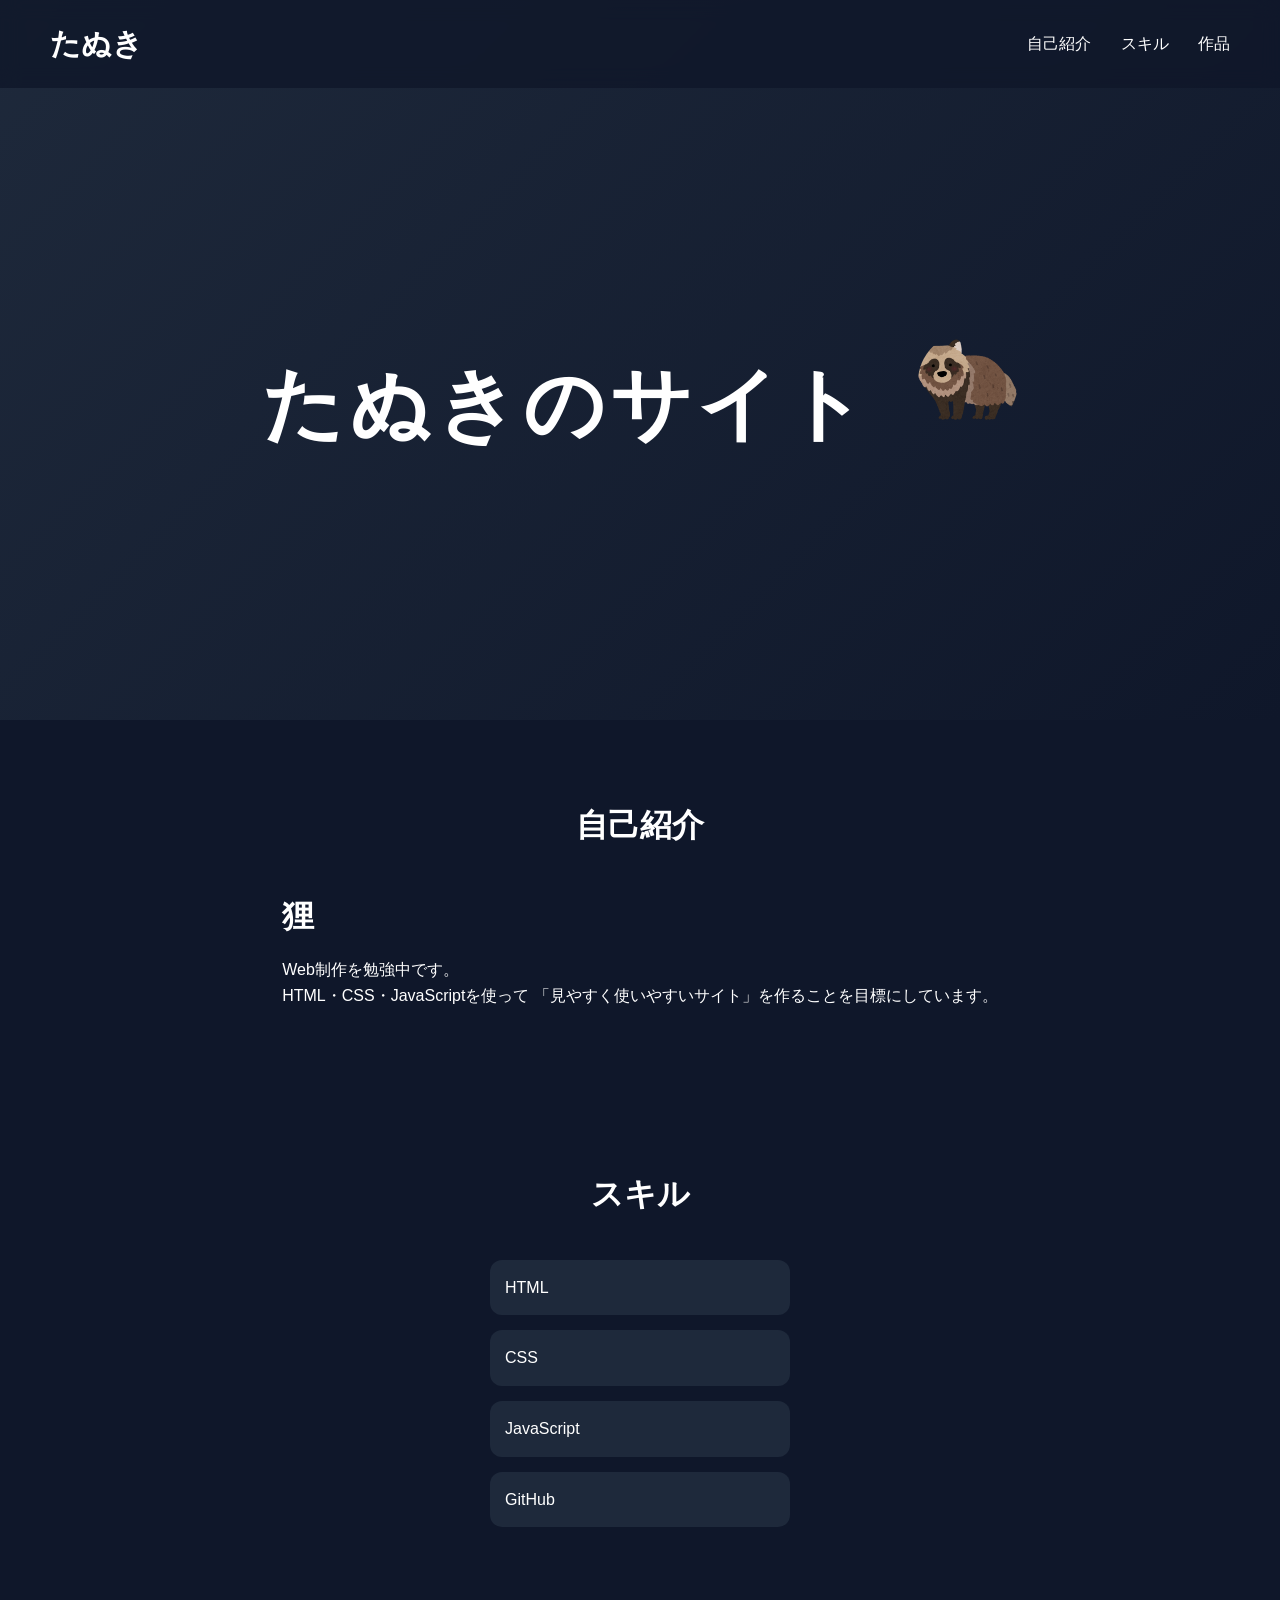
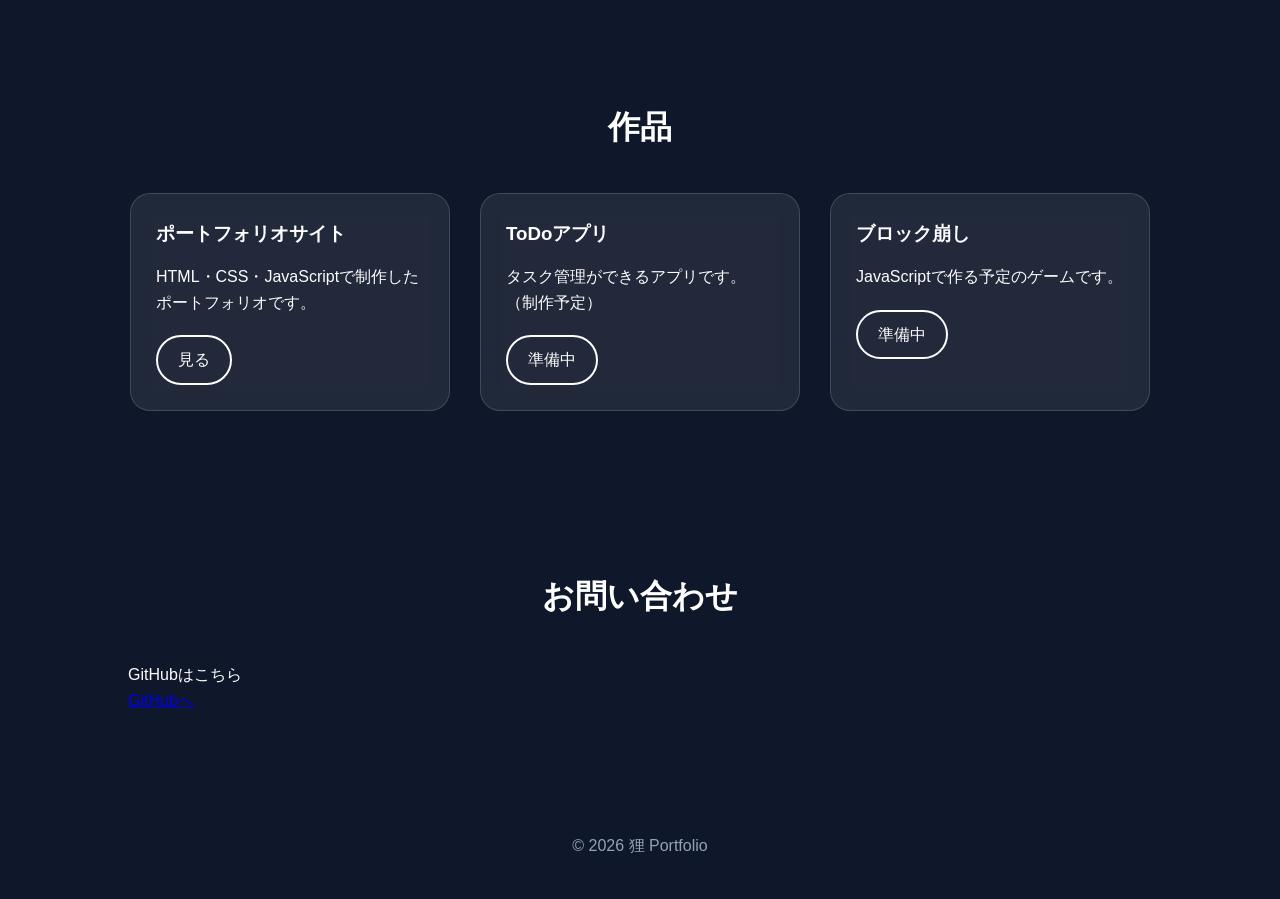
==== index.html @ cc4ed8f9 "Update index.html" ====
<!DOCTYPE html>

<html lang="ja">

<head>
    <meta charset="UTF-8">
    <title>たぬき Portfolio</title>

    <link rel="stylesheet" href="style.css">
</head>

<body>
<header>

    <h2 class="logo">たぬき</h2>

    <nav>
        <a href="#about">自己紹介</a>
        <a href="#skills">スキル</a>
        <a href="#works">作品</a>
    </nav>

</header>

    
<div class="hero">

<h1>たぬきのサイト
    <img src="tanuki.png" alt="狸" class="tanuki">
</h1>

</div>

    
<section id="about">

    <h2>自己紹介</h2>

    <div class="profile">

        <div>

            <h3>狸</h3>

            <p>
                Web制作を勉強中です。<br>
                HTML・CSS・JavaScriptを使って
                「見やすく使いやすいサイト」を作ることを目標にしています。
            </p>

        </div>

    </div>

</section>

    
<section id="skills">

<h2>スキル</h2>

<ul>
    <li>HTML</li>
    <li>CSS</li>
    <li>JavaScript</li>
    <li>GitHub</li>
</ul>

</section>

<section id="works">
    
    <h2>作品</h2>

    <div class="works-container">

        <div class="card">
            <h3>ポートフォリオサイト</h3>
            <p>HTML・CSS・JavaScriptで制作したポートフォリオです。</p>
            <a href="#" class="card-button">見る</a>
        </div>

        <div class="card">
            <h3>ToDoアプリ</h3>
            <p>タスク管理ができるアプリです。（制作予定）</p>
            <a href="#" class="card-button">準備中</a>
        </div>

        <div class="card">
            <h3>ブロック崩し</h3>
            <p>JavaScriptで作る予定のゲームです。</p>
            <a href="#" class="card-button">準備中</a>
        </div>

    </div>
</section>

<section id="contact">

    <h2>お問い合わせ</h2>

    <p>GitHubはこちら</p>

    <a href="https://github.com/minko124" target="_blank">
        GitHubへ
    </a>

</section>

<footer>
    <p>© 2026 狸 Portfolio</p>
</footer>

<script src="script.js"></script>

</body>
</html>
---- style.css ----
/* =====================================
   共通設定
===================================== */

html {
    scroll-behavior: smooth;
}

* {
    margin: 0;
    padding: 0;
    box-sizing: border-box;
}

body {
    background: #0f172a;
    color: white;
    font-family: sans-serif;
    line-height: 1.6;
}

/* =====================================
   ヘッダー
===================================== */

header {
    position: fixed;
    top: 0;
    width: 100%;
    padding: 20px 50px;

    display: flex;
    justify-content: space-between;
    align-items: center;

    background: rgba(15, 23, 42, 0.8);
    backdrop-filter: blur(10px);

    z-index: 100;
}

.logo {
    font-size: 30px;
    font-weight: bold;
}

nav a {
    color: white;
    text-decoration: none;
    margin-left: 25px;
    transition: .3s;
}

nav a:hover {
    color: #38bdf8;
}

/* =====================================
   トップ画面
===================================== */

.hero {

    min-height: 80vh;

    display: flex;
    flex-direction: column;
    justify-content: center;
    align-items: center;

    text-align: center;

    background: linear-gradient(135deg, #1e293b, #0f172a);

    padding-top: 80px;
}

.hero h1 {
    font-size: 5rem;
    letter-spacing: 5px;
}

.hero p {
    margin-top: 15px;
    color: #cbd5e1;
    font-size: 1.4rem;
}

.hero a {

    margin-top: 40px;

    color: white;

    text-decoration: none;

    padding: 15px 40px;

    border: 2px solid white;

    border-radius: 50px;

    transition: .3s;
}

.hero a:hover {

    background: white;
    color: #0f172a;

    transform: scale(1.05);

    box-shadow: 0 0 20px rgba(255,255,255,.4);

}

/* =====================================
   狸画像
===================================== */

.developer {

    display: flex;
    align-items: center;
    justify-content: center;
    gap: 20px;

}

.tanuki{
    width:100px;
    height:100px;
    object-fit:cover;
    border-radius:50%;
    margin-left:20px;
}
/* =====================================
   共通セクション
===================================== */

section {

    padding: 80px 10%;

}

section h2 {

    text-align: center;
    margin-bottom: 40px;

    font-size: 2rem;

}

/* =====================================
   スキル
===================================== */

#skills ul {

    list-style: none;

    max-width: 300px;

    margin: auto;

}

#skills li {

    background: #1e293b;

    margin: 15px 0;

    padding: 15px;

    border-radius: 12px;

}

/* =====================================
   作品
===================================== */

.works-container {

    display: flex;

    justify-content: center;

    flex-wrap: wrap;

    gap: 30px;

}

.card {

    width: 320px;

    padding: 25px;

    border-radius: 20px;

    background: rgba(255,255,255,.08);

    border: 1px solid rgba(255,255,255,.15);

    backdrop-filter: blur(10px);

    transition: .3s;

}

.card:hover {

    transform: translateY(-8px);

    box-shadow: 0 10px 25px rgba(255,255,255,.15);

}

.card h3 {

    margin-bottom: 15px;

}

.card-button {

    display: inline-block;

    margin-top: 20px;

    padding: 10px 20px;

    border-radius: 30px;

    border: 2px solid white;

    color: white;

    text-decoration: none;

    transition: .3s;

}

.card-button:hover {

    background: white;

    color: #0f172a;

}

/* =====================================
   フッター
===================================== */

footer {

    text-align: center;

    padding: 40px;

    color: #94a3b8;

}

/* ==========================
   プロフィール
========================== */

.profile{

    display:flex;

    align-items:center;

    justify-content:center;

    gap:40px;

    flex-wrap:wrap;

}

.profile-image{

    width:220px;

    border-radius:20px;

}

.profile h3{

    margin-bottom:15px;

    font-size:2rem;

}
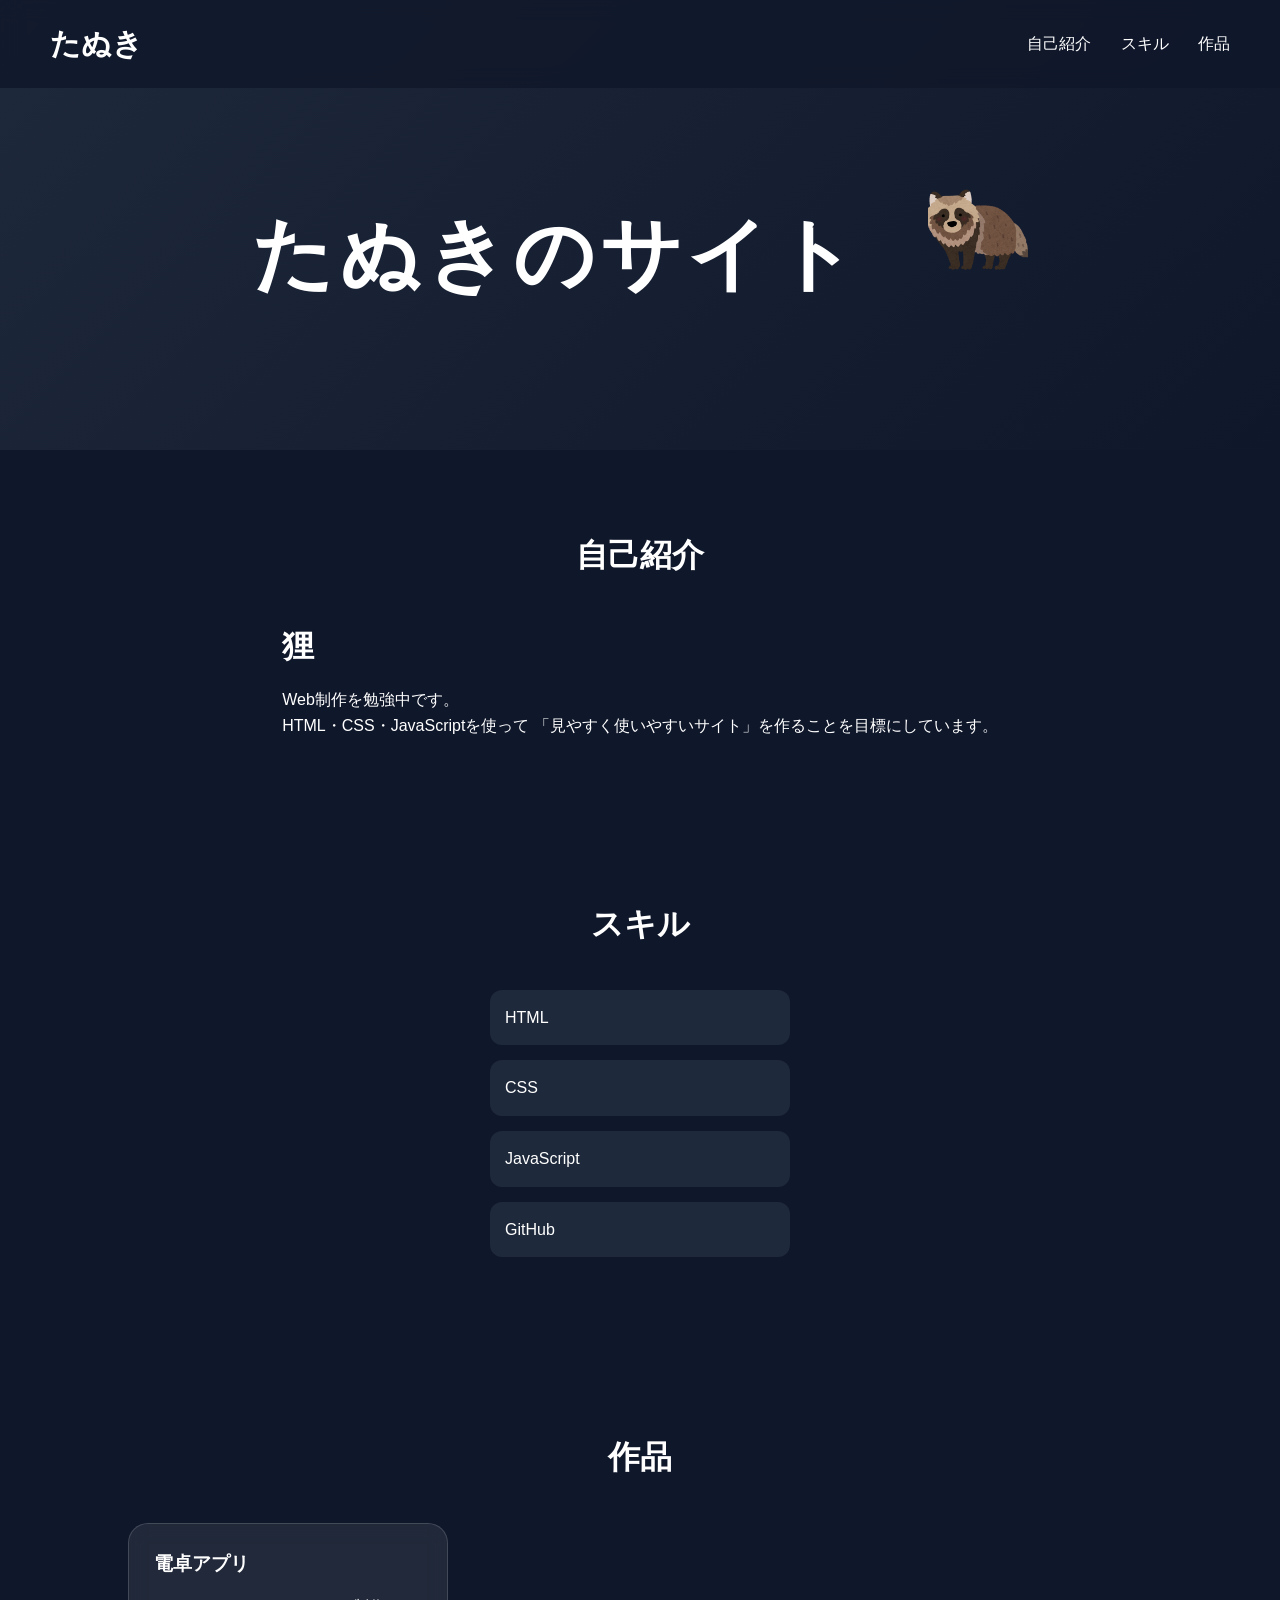
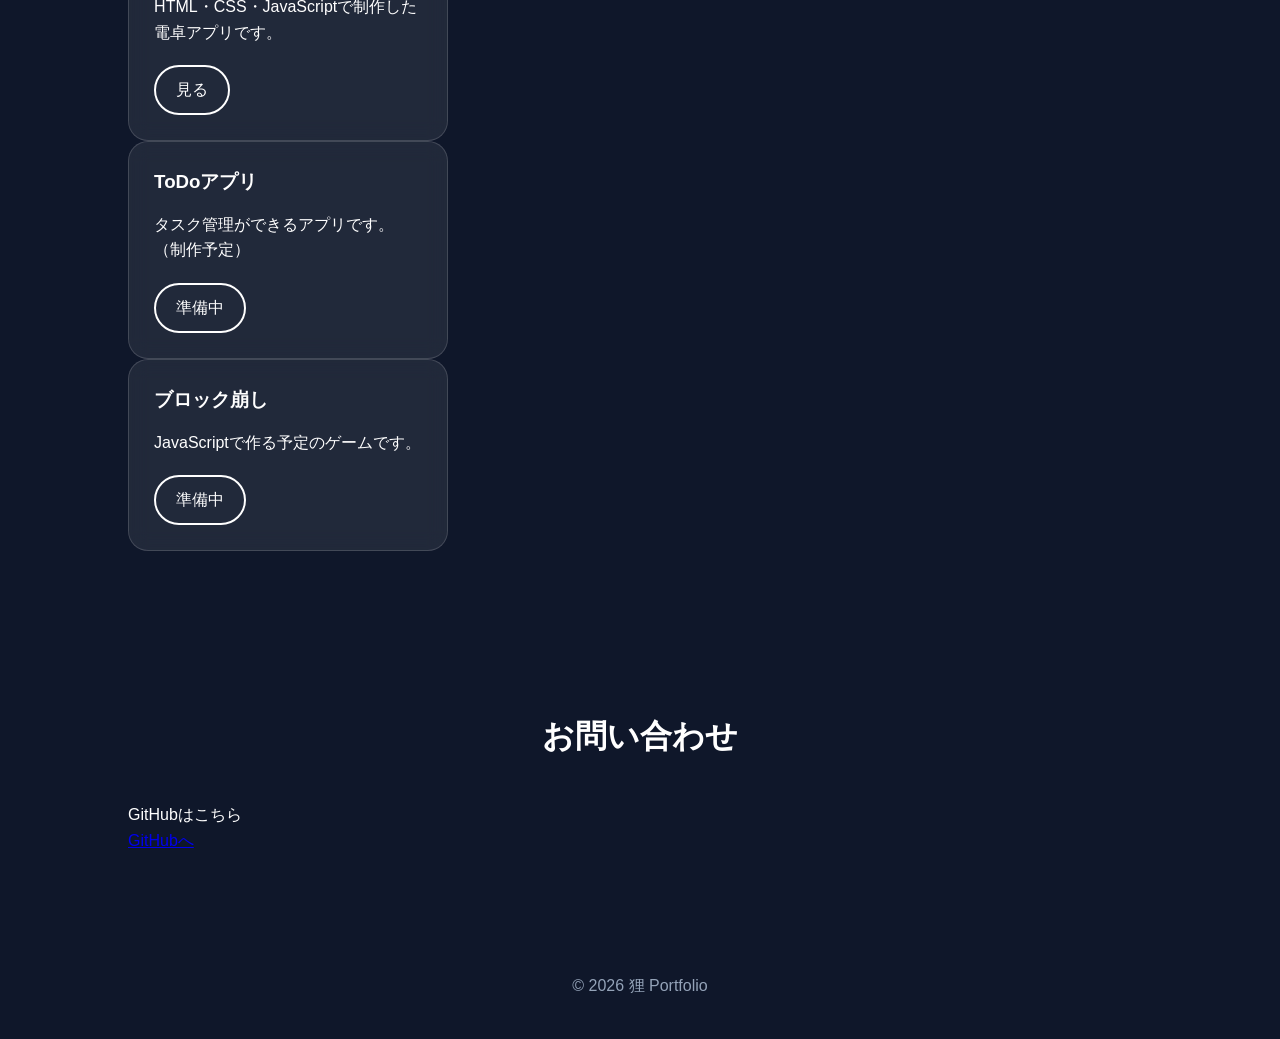
==== commit 86b62a4d: "Update index.html" ====
--- a/index.html
+++ b/index.html
@@ -72,21 +72,22 @@
     
     <h2>作品</h2>
 
-    <div class="works-container">
+<div class="card fade">
+    <h3>電卓アプリ</h3>
+    <p>HTML・CSS・JavaScriptで制作した電卓アプリです。</p>
 
-        <div class="card">
-            <h3>ポートフォリオサイト</h3>
-            <p>HTML・CSS・JavaScriptで制作したポートフォリオです。</p>
-            <a href="#" class="card-button">見る</a>
-        </div>
+    <a href="calculator/" class="card-button" target="_blank">
+        見る
+    </a>
+</div>
 
-        <div class="card">
+        <div class="card fade">
             <h3>ToDoアプリ</h3>
             <p>タスク管理ができるアプリです。（制作予定）</p>
             <a href="#" class="card-button">準備中</a>
         </div>
 
-        <div class="card">
+        <div class="card fade">
             <h3>ブロック崩し</h3>
             <p>JavaScriptで作る予定のゲームです。</p>
             <a href="#" class="card-button">準備中</a>
--- a/style.css
+++ b/style.css
@@ -61,7 +61,7 @@
 
 .hero {
 
-    min-height: 80vh;
+    min-height: 50vh;
 
     display: flex;
     flex-direction: column;
@@ -72,7 +72,7 @@
 
     background: linear-gradient(135deg, #1e293b, #0f172a);
 
-    padding-top: 80px;
+    padding-top: 50px;
 }
 
 .hero h1 {
@@ -131,8 +131,7 @@
     width:100px;
     height:100px;
     object-fit:cover;
-    border-radius:50%;
-    margin-left:20px;
+    margin-left:40px;
 }
 /* =====================================
    共通セクション
@@ -302,3 +301,16 @@
     font-size:2rem;
 
 }
+
+/* スクロールアニメーション */
+
+.fade{
+    opacity:0;
+    transform:translateY(50px);
+    transition:all .8s ease;
+}
+
+.fade.show{
+    opacity:1;
+    transform:translateY(0);
+}
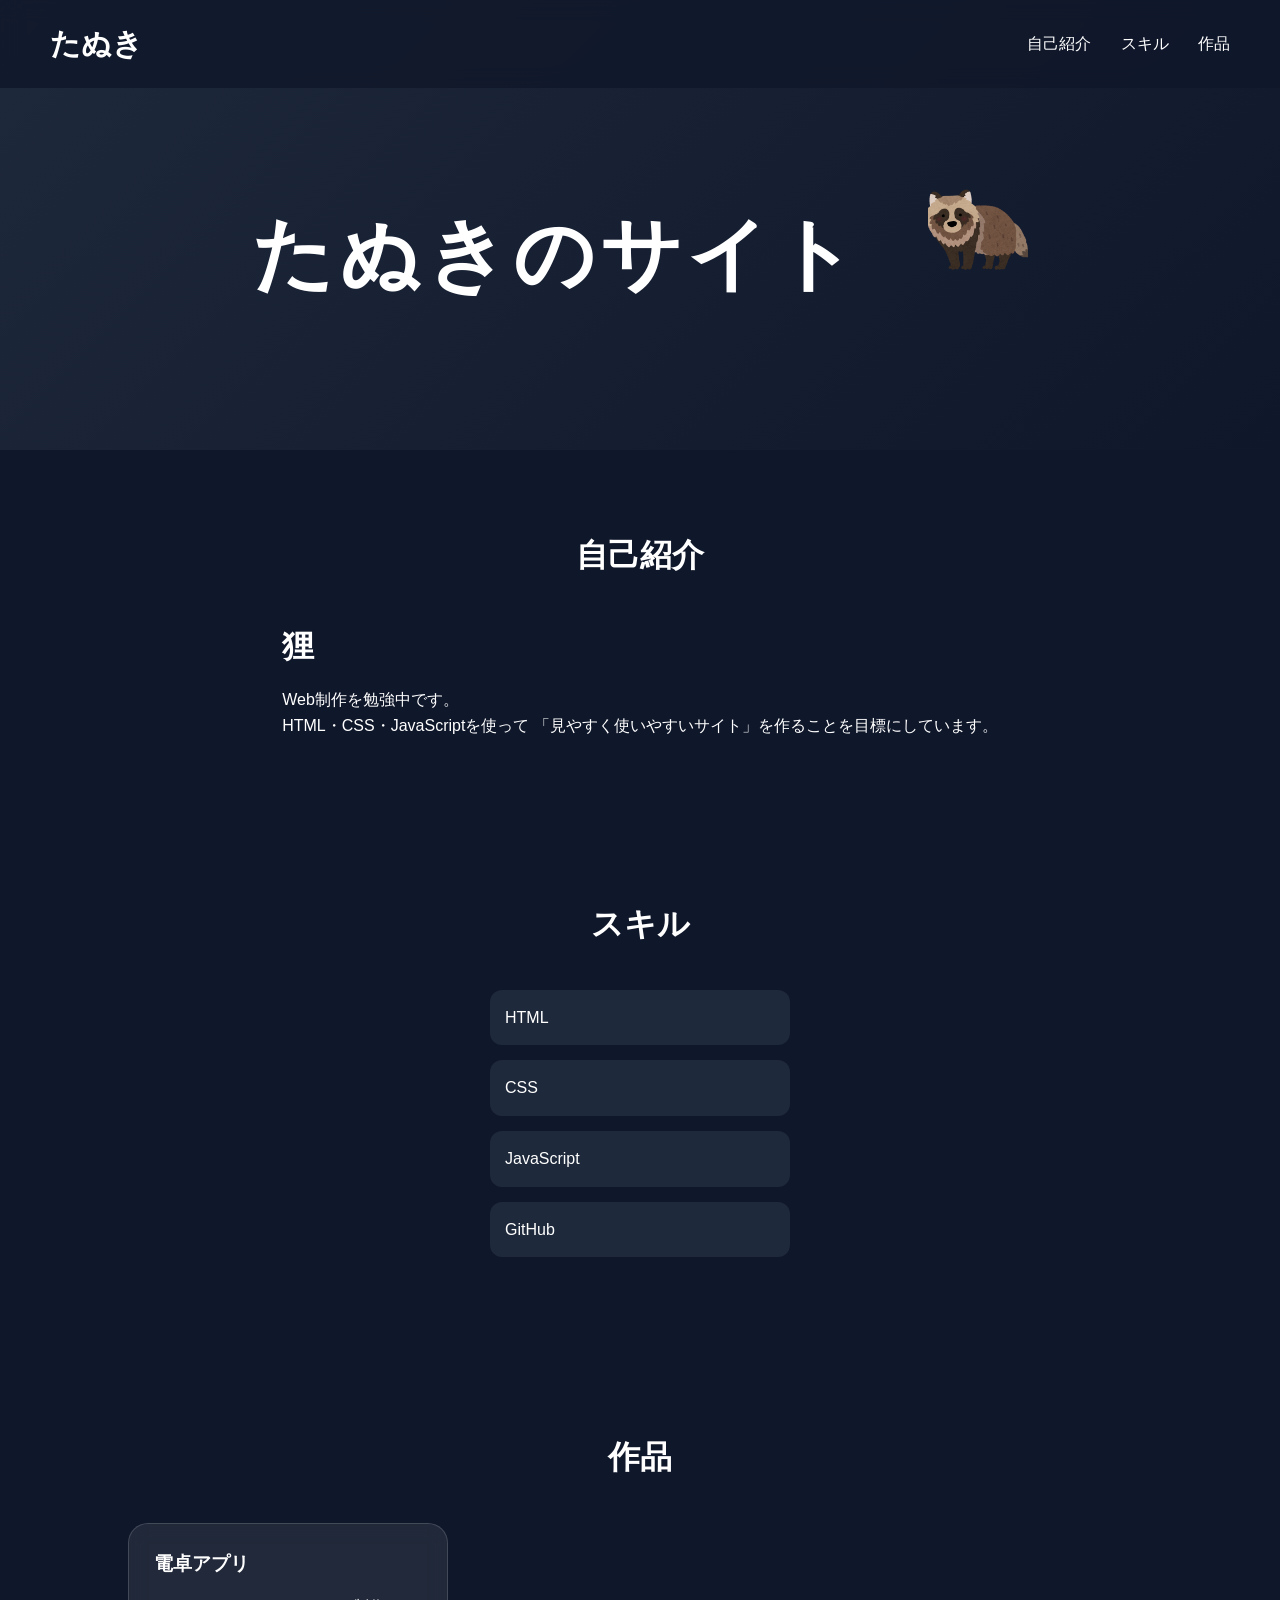
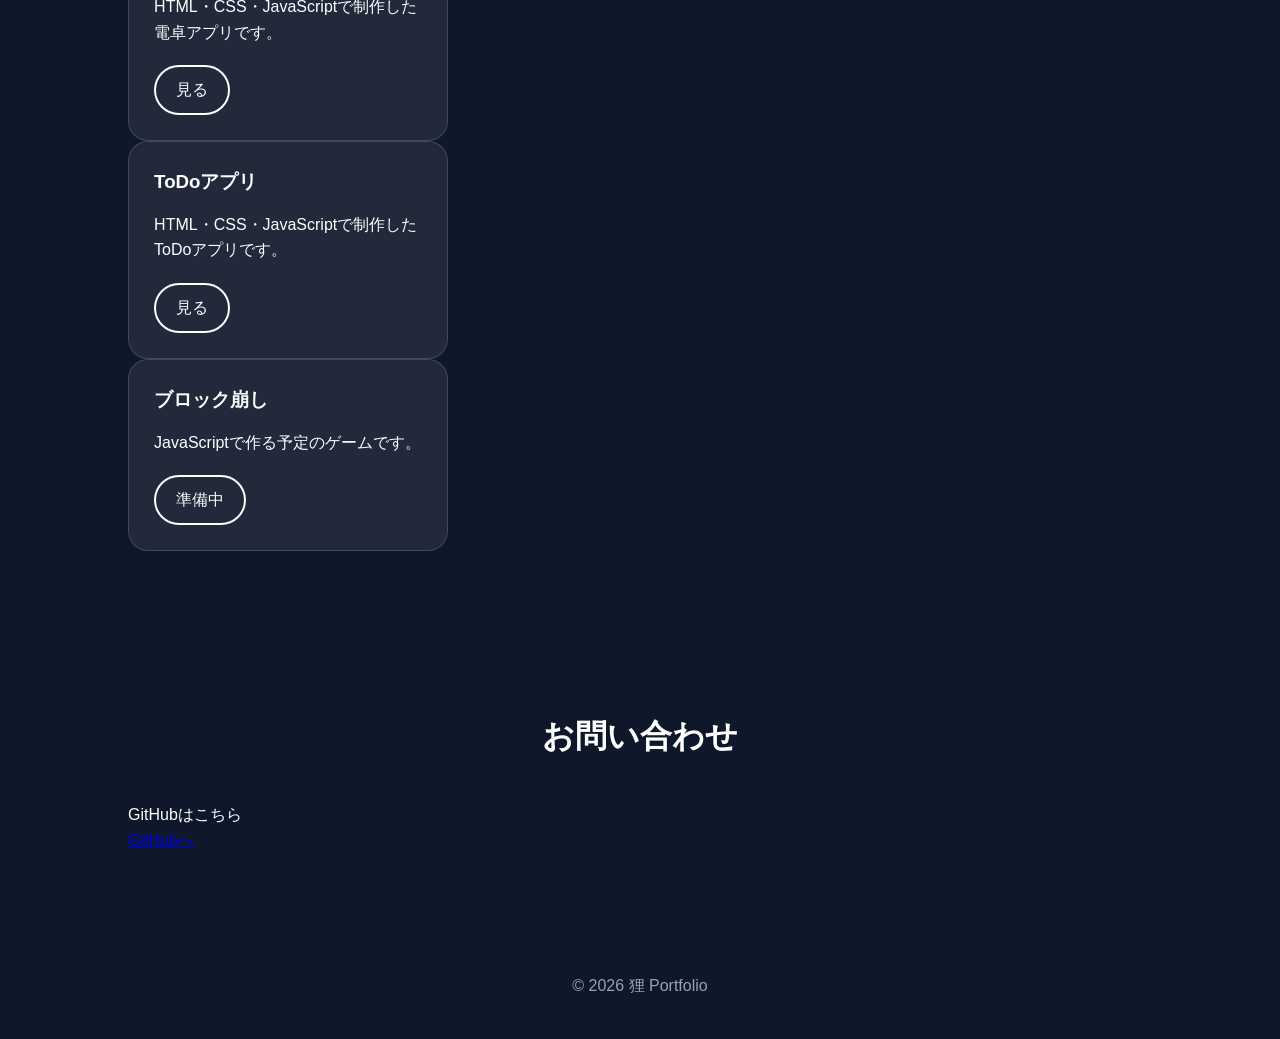
==== commit ce64f709: "Update index.html" ====
--- a/index.html
+++ b/index.html
@@ -82,10 +82,13 @@
 </div>
 
         <div class="card fade">
-            <h3>ToDoアプリ</h3>
-            <p>タスク管理ができるアプリです。（制作予定）</p>
-            <a href="#" class="card-button">準備中</a>
-        </div>
+    <h3>ToDoアプリ</h3>
+    <p>HTML・CSS・JavaScriptで制作したToDoアプリです。</p>
+
+    <a href="todo/" class="card-button" target="_blank">
+        見る
+    </a>
+</div>
 
         <div class="card fade">
             <h3>ブロック崩し</h3>
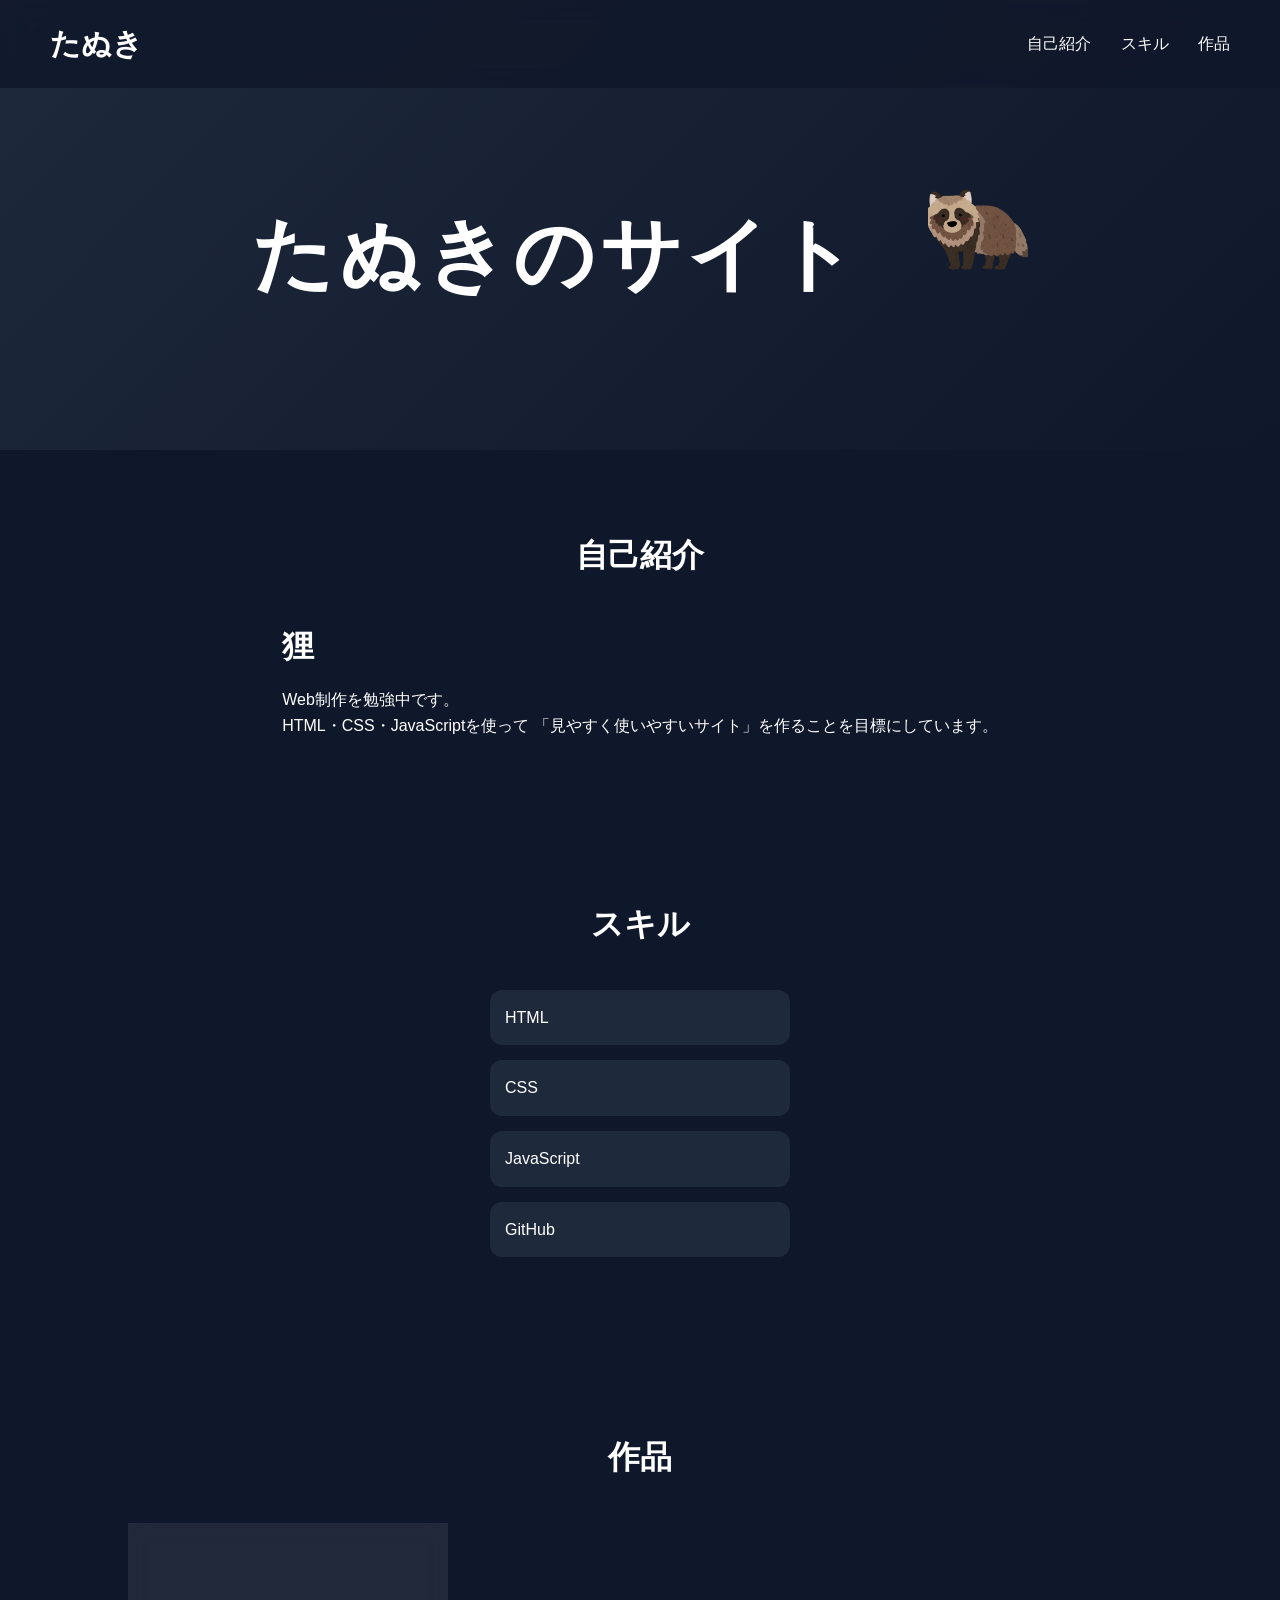
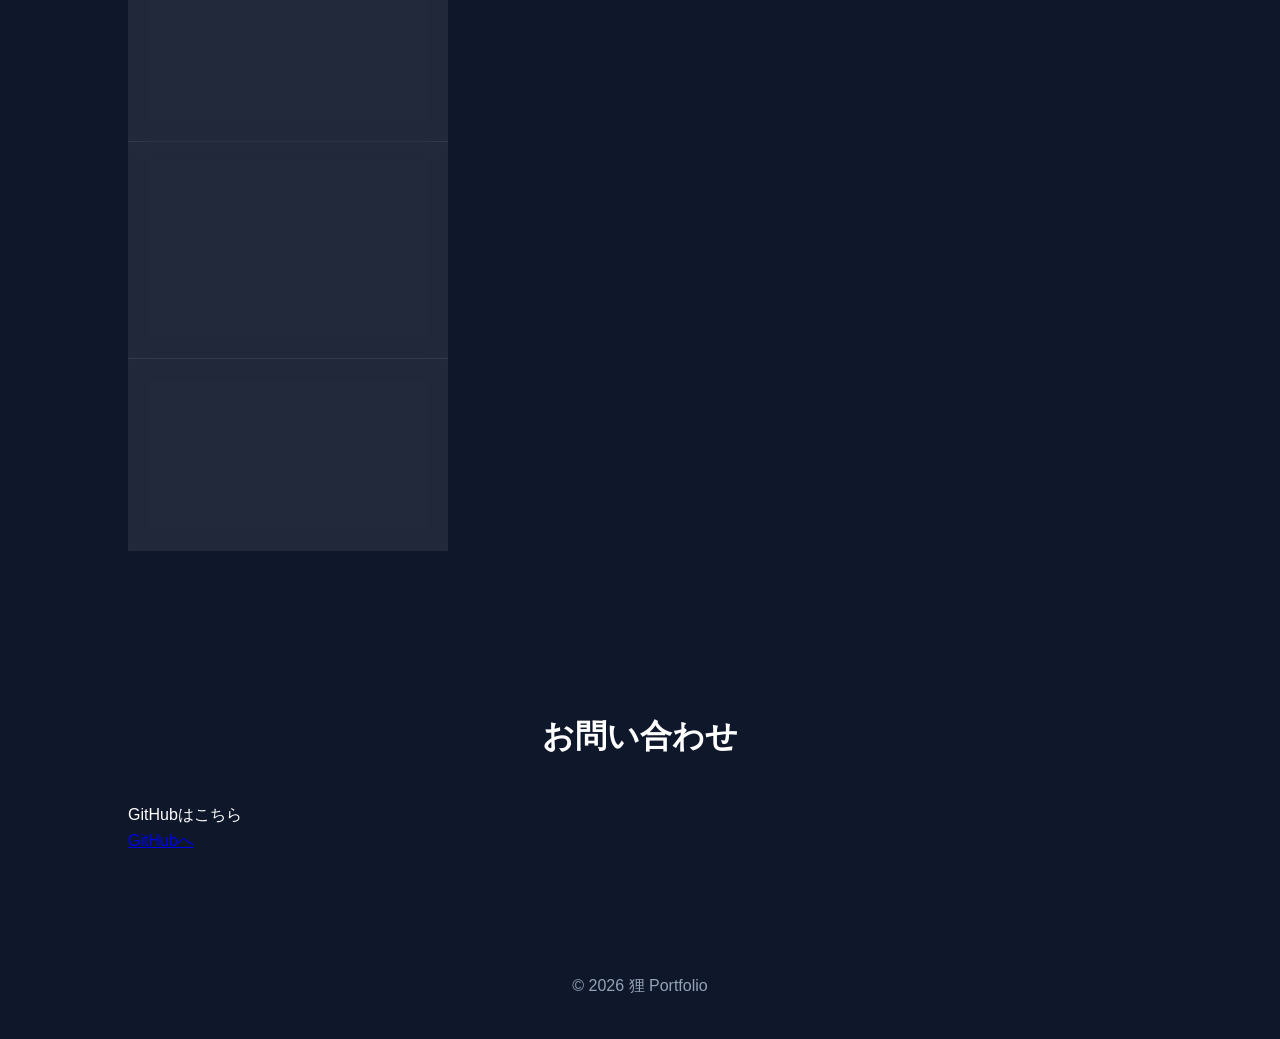
==== commit 68c0690f: "Update index.html" ====
--- a/index.html
+++ b/index.html
@@ -4,6 +4,7 @@
 
 <head>
     <meta charset="UTF-8">
+    <meta name="viewport" content="width=device-width, initial-scale=1.0">
     <title>たぬき Portfolio</title>
 
     <link rel="stylesheet" href="style.css">
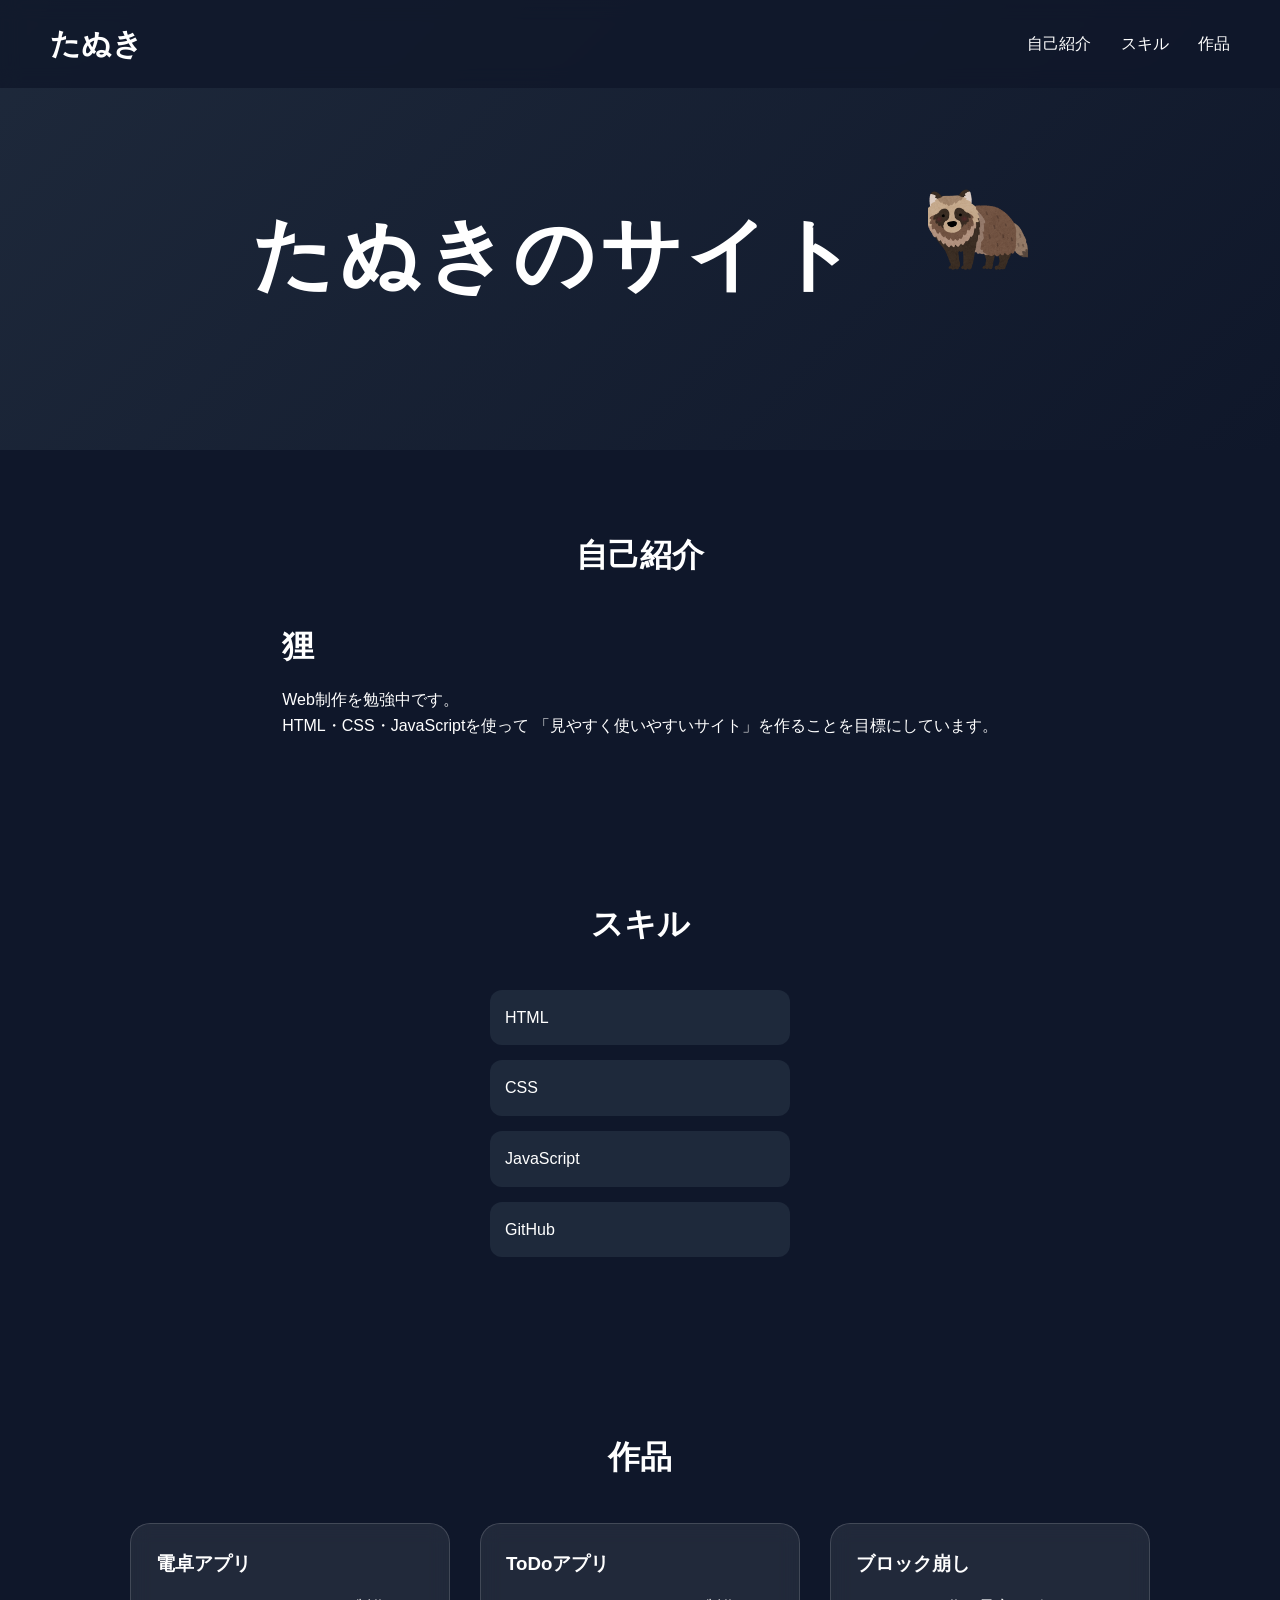
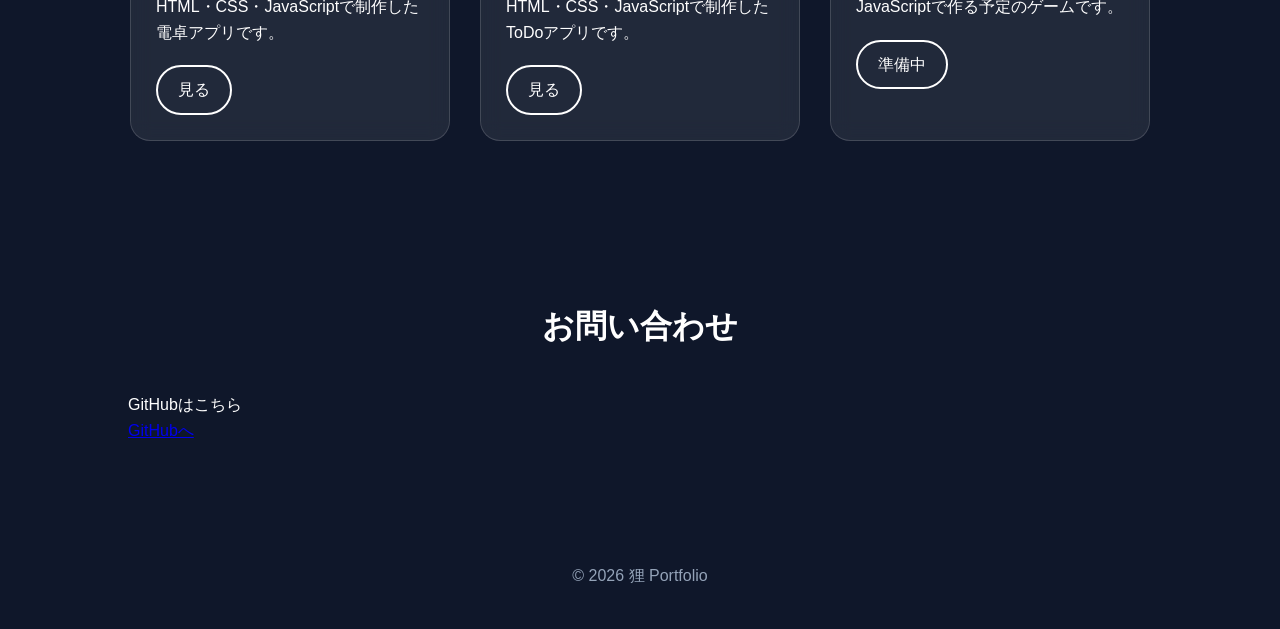
==== commit ccf5f1e8: "Update index.html" ====
--- a/index.html
+++ b/index.html
@@ -70,36 +70,41 @@
 </section>
 
 <section id="works">
-    
+
     <h2>作品</h2>
 
-<div class="card fade">
-    <h3>電卓アプリ</h3>
-    <p>HTML・CSS・JavaScriptで制作した電卓アプリです。</p>
-
-    <a href="calculator/" class="card-button" target="_blank">
-        見る
-    </a>
-</div>
+    <div class="works-container">
 
         <div class="card fade">
-    <h3>ToDoアプリ</h3>
-    <p>HTML・CSS・JavaScriptで制作したToDoアプリです。</p>
+            <h3>電卓アプリ</h3>
+            <p>HTML・CSS・JavaScriptで制作した電卓アプリです。</p>
 
-    <a href="todo/" class="card-button" target="_blank">
-        見る
-    </a>
-</div>
+            <a href="calculator/" class="card-button" target="_blank">
+                見る
+            </a>
+        </div>
+
+        <div class="card fade">
+            <h3>ToDoアプリ</h3>
+            <p>HTML・CSS・JavaScriptで制作したToDoアプリです。</p>
+
+            <a href="todo/" class="card-button" target="_blank">
+                見る
+            </a>
+        </div>
 
         <div class="card fade">
             <h3>ブロック崩し</h3>
             <p>JavaScriptで作る予定のゲームです。</p>
-            <a href="#" class="card-button">準備中</a>
+
+            <a href="#" class="card-button">
+                準備中
+            </a>
         </div>
 
     </div>
+
 </section>
-
 <section id="contact">
 
     <h2>お問い合わせ</h2>
--- a/style.css
+++ b/style.css
@@ -314,3 +314,66 @@
     opacity:1;
     transform:translateY(0);
 }
+
+/* ==========================
+   スマホ対応
+========================== */
+
+@media (max-width: 768px){
+
+    header{
+
+        flex-direction:column;
+        padding:20px;
+
+    }
+
+    nav{
+
+        margin-top:15px;
+
+    }
+
+    nav a{
+
+        margin:0 10px;
+
+    }
+
+    .hero h1{
+
+        font-size:3rem;
+
+    }
+
+    section{
+
+        padding:60px 20px;
+
+    }
+
+    .profile{
+
+        flex-direction:column;
+
+        text-align:center;
+
+    }
+
+    .works-container{
+
+        flex-direction:column;
+
+        align-items:center;
+
+    }
+
+    .card{
+
+        width:100%;
+
+        max-width:350px;
+
+    }
+
+}
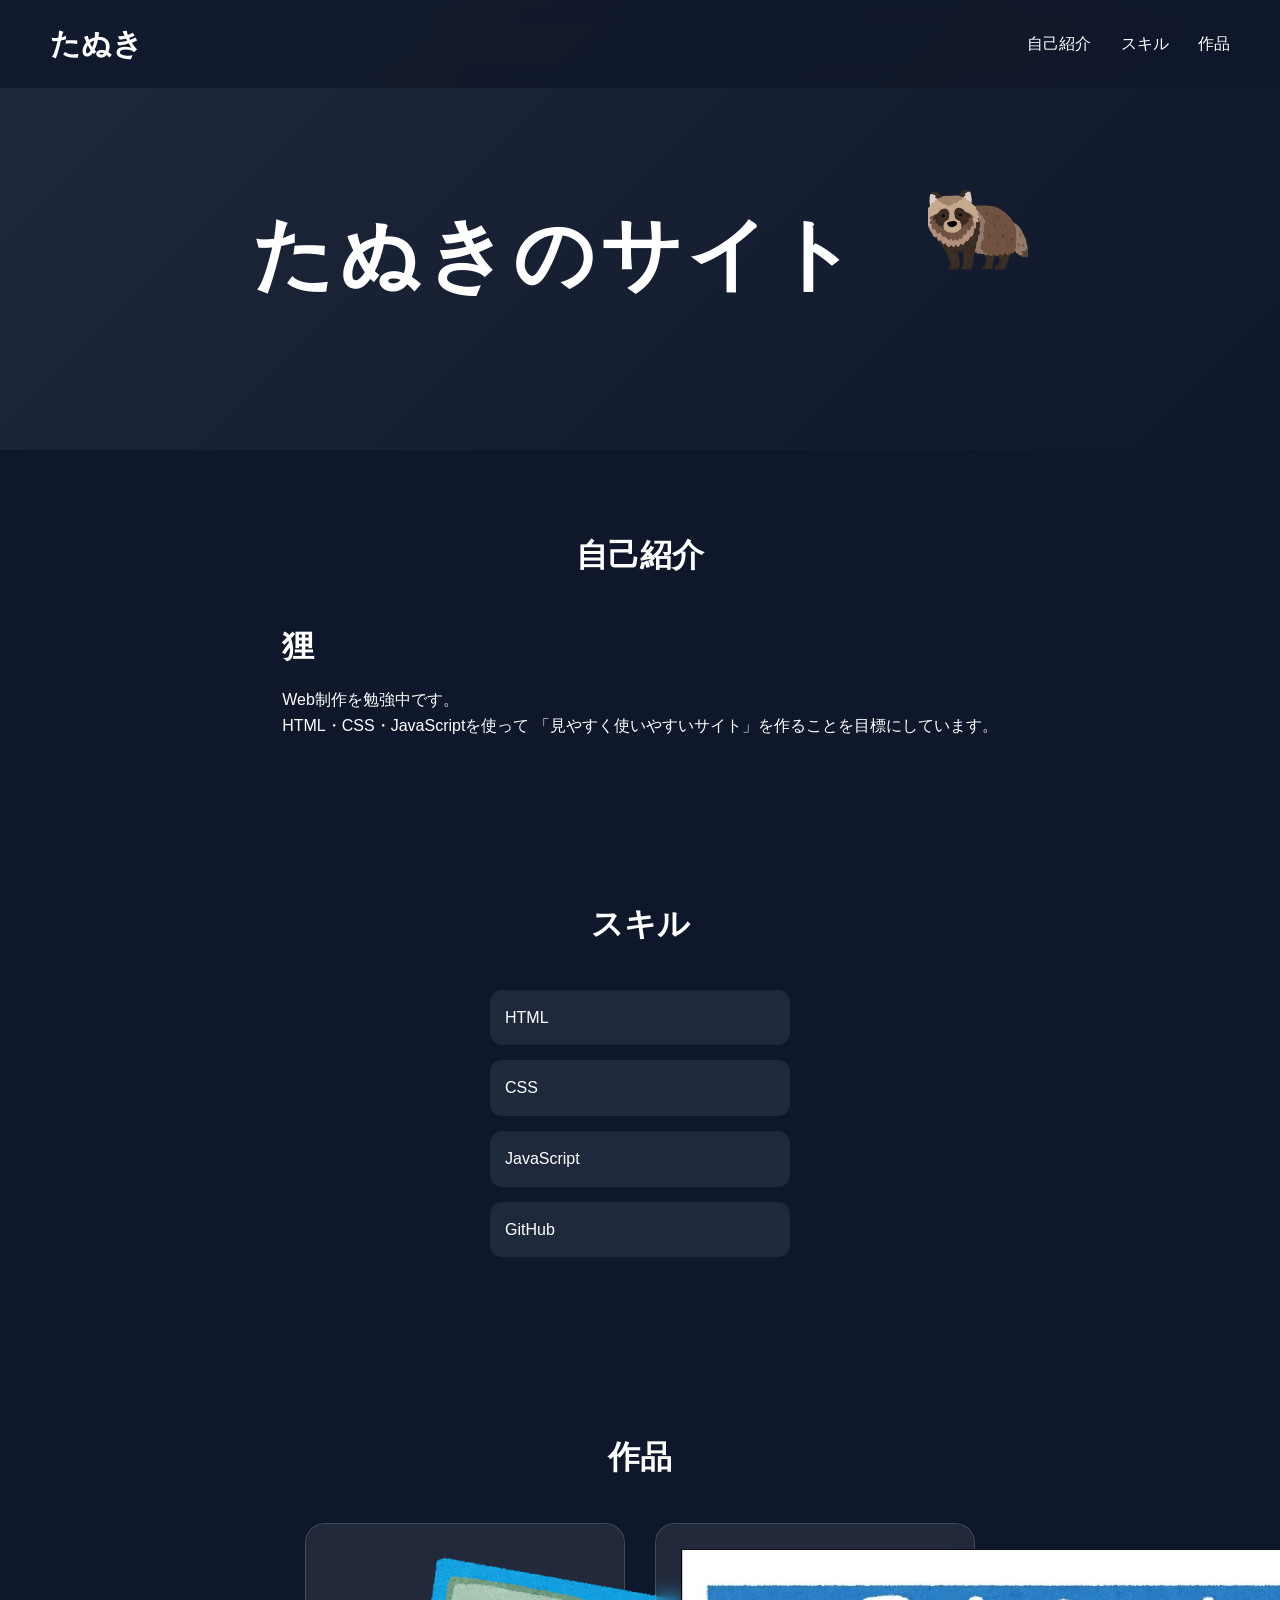
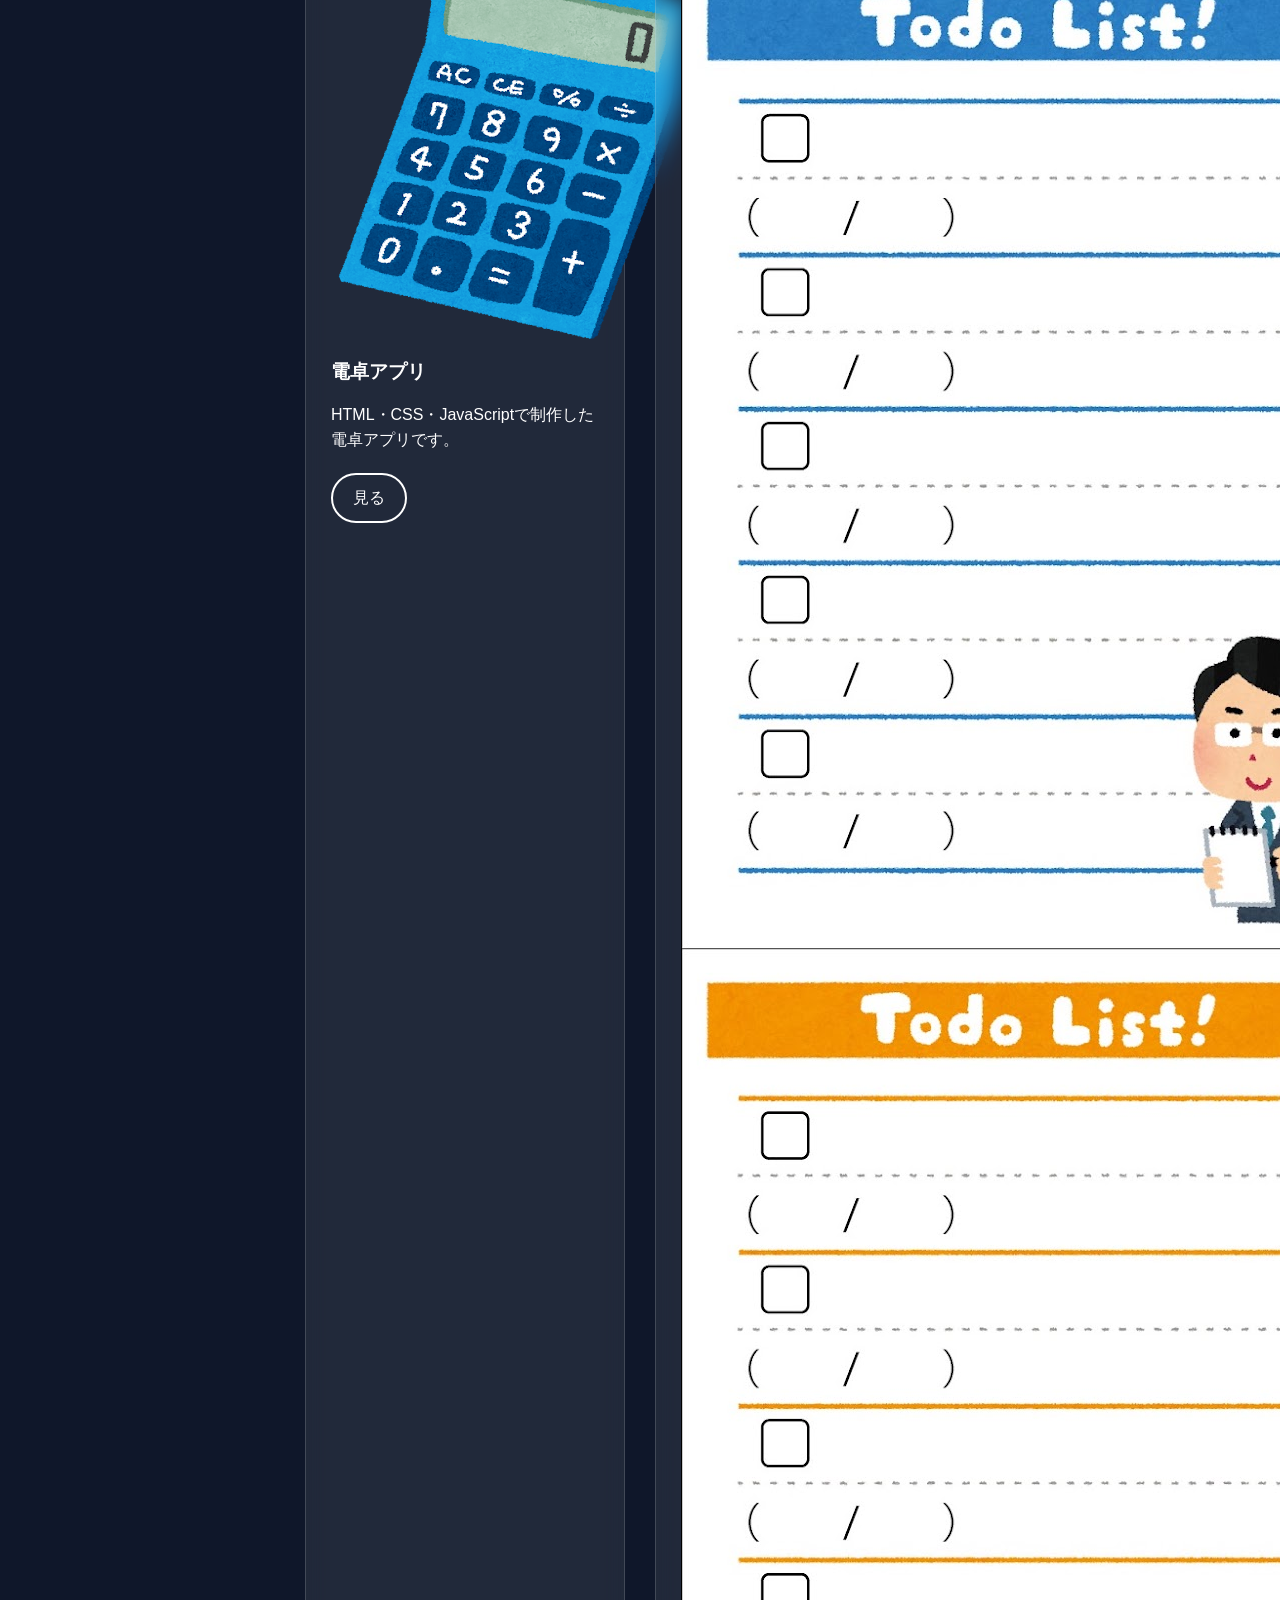
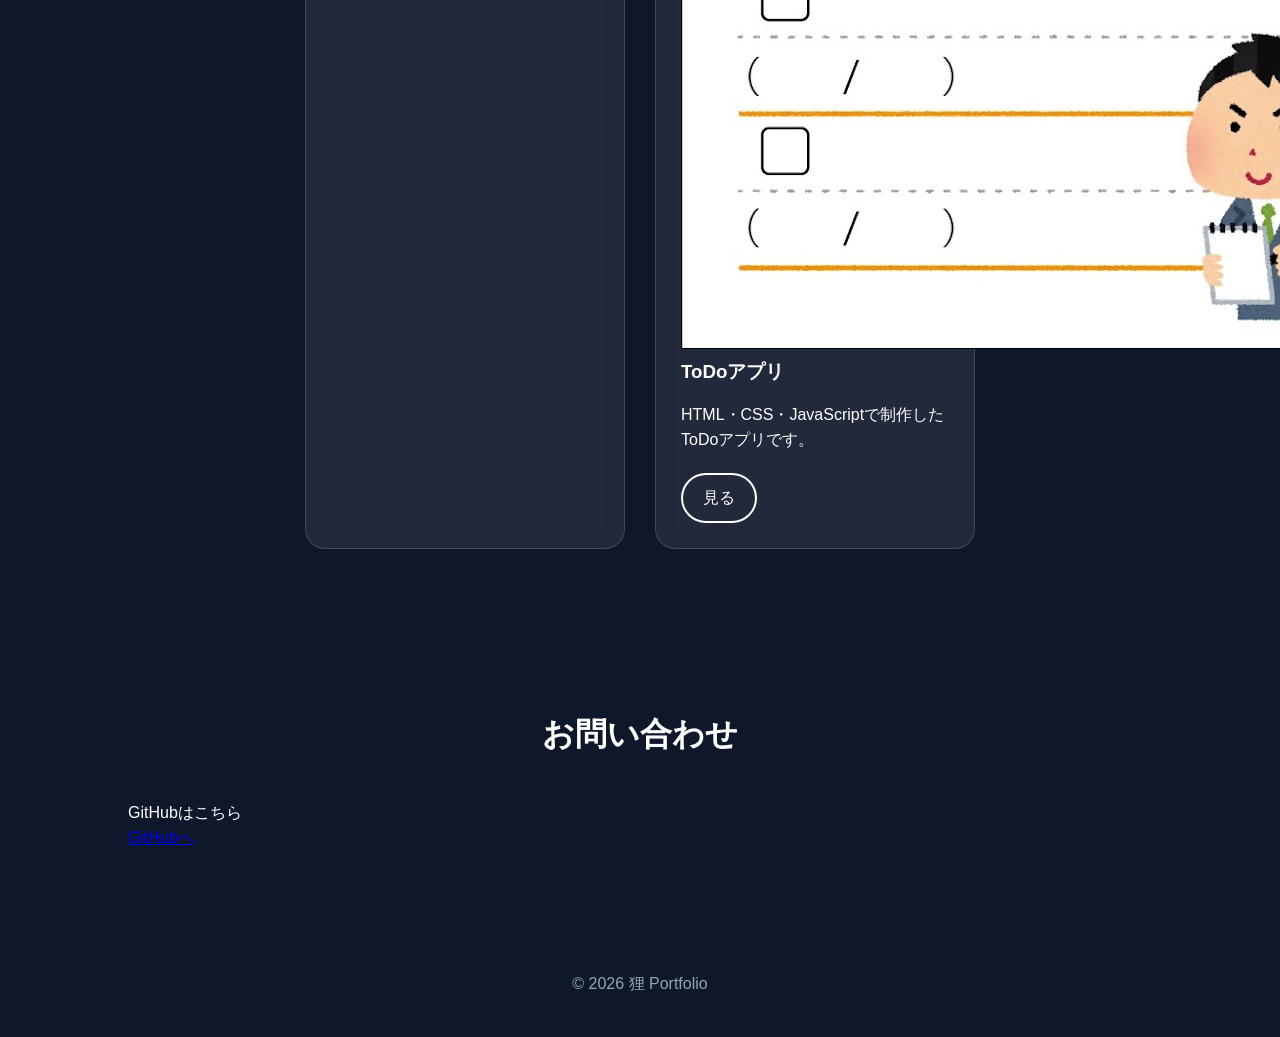
==== commit d0f04853: "Update index.html" ====
--- a/index.html
+++ b/index.html
@@ -76,31 +76,40 @@
     <div class="works-container">
 
         <div class="card fade">
-            <h3>電卓アプリ</h3>
-            <p>HTML・CSS・JavaScriptで制作した電卓アプリです。</p>
 
-            <a href="calculator/" class="card-button" target="_blank">
-                見る
-            </a>
-        </div>
+    <img src="images/calculator.png"
+         alt="電卓"
+         class="card-image">
+
+    <h3>電卓アプリ</h3>
+
+    <p>
+        HTML・CSS・JavaScriptで制作した電卓アプリです。
+    </p>
+
+    <a href="calculator/" class="card-button" target="_blank">
+        見る
+    </a>
+
+</div>
 
         <div class="card fade">
-            <h3>ToDoアプリ</h3>
-            <p>HTML・CSS・JavaScriptで制作したToDoアプリです。</p>
 
-            <a href="todo/" class="card-button" target="_blank">
-                見る
-            </a>
-        </div>
+    <img src="images/todo.png"
+         alt="ToDo"
+         class="card-image">
 
-        <div class="card fade">
-            <h3>ブロック崩し</h3>
-            <p>JavaScriptで作る予定のゲームです。</p>
+    <h3>ToDoアプリ</h3>
 
-            <a href="#" class="card-button">
-                準備中
-            </a>
-        </div>
+    <p>
+        HTML・CSS・JavaScriptで制作したToDoアプリです。
+    </p>
+
+    <a href="todo/" class="card-button" target="_blank">
+        見る
+    </a>
+
+</div>
 
     </div>
 
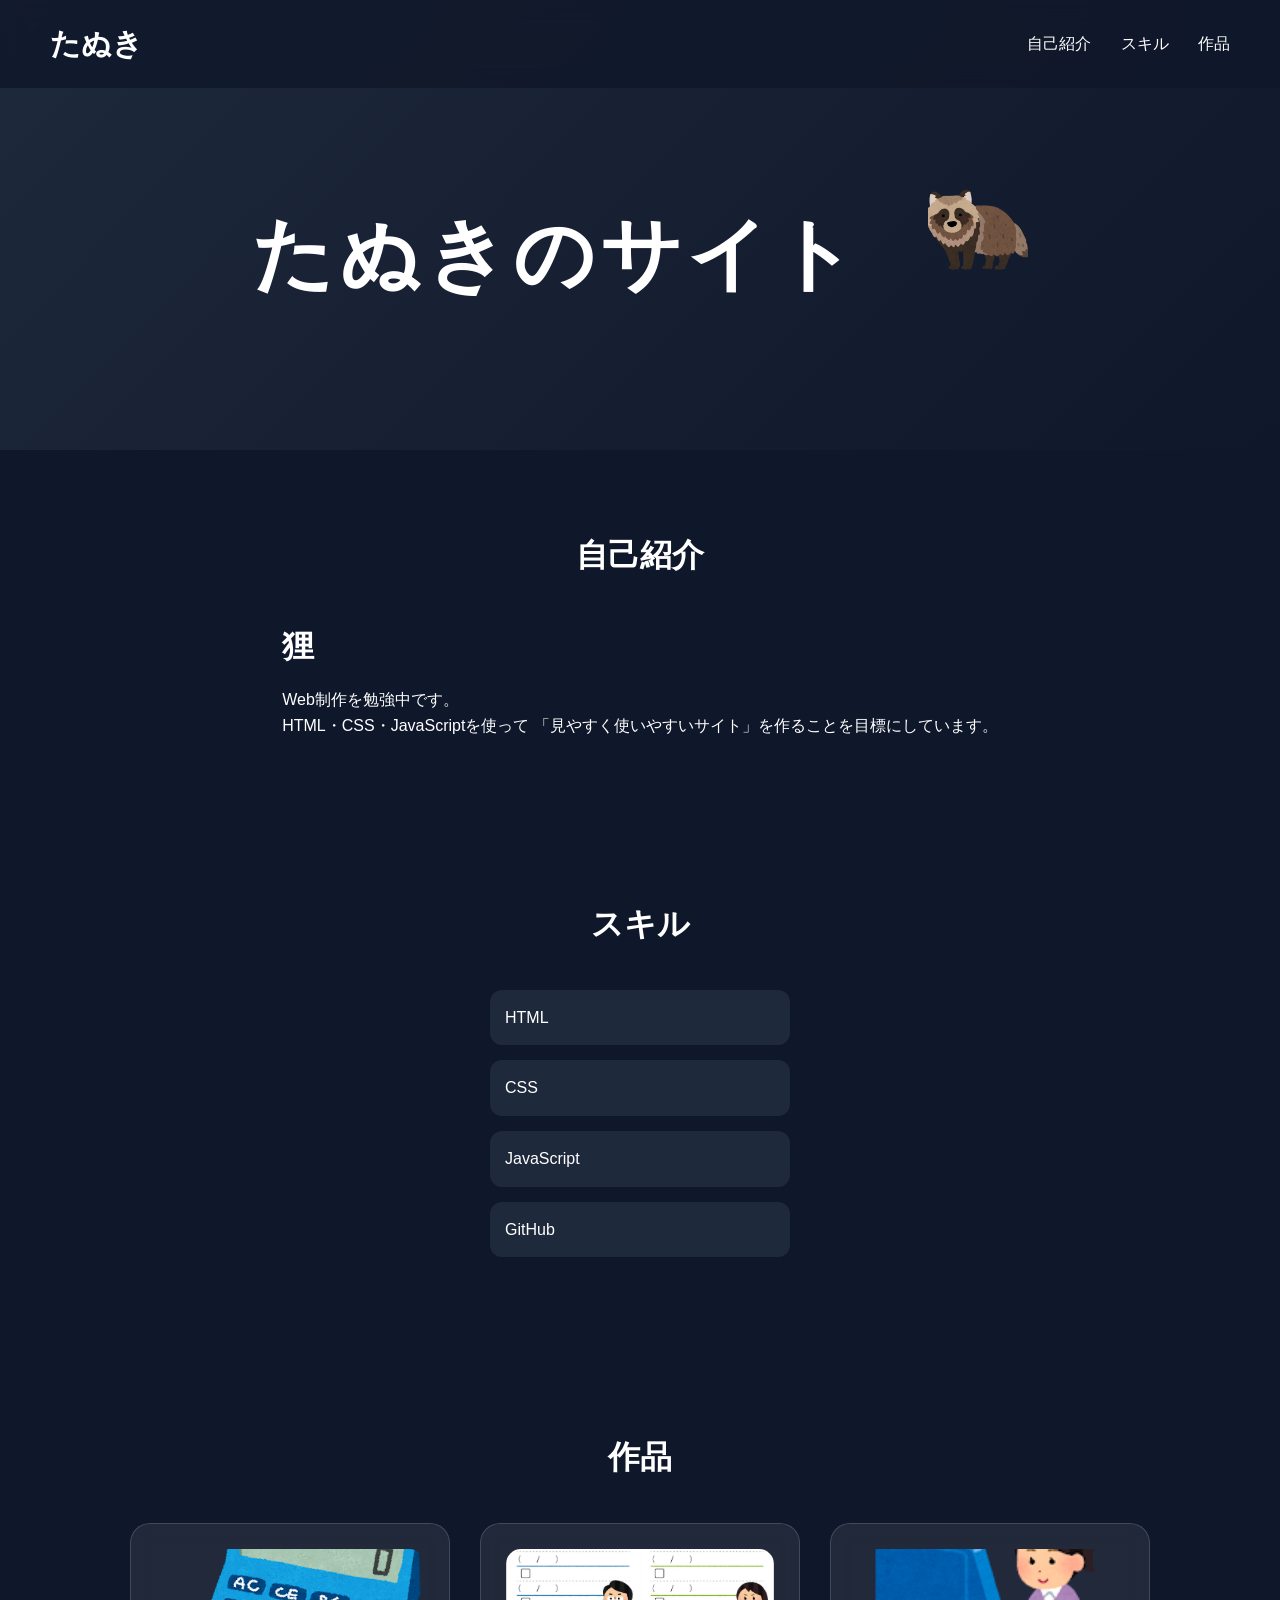
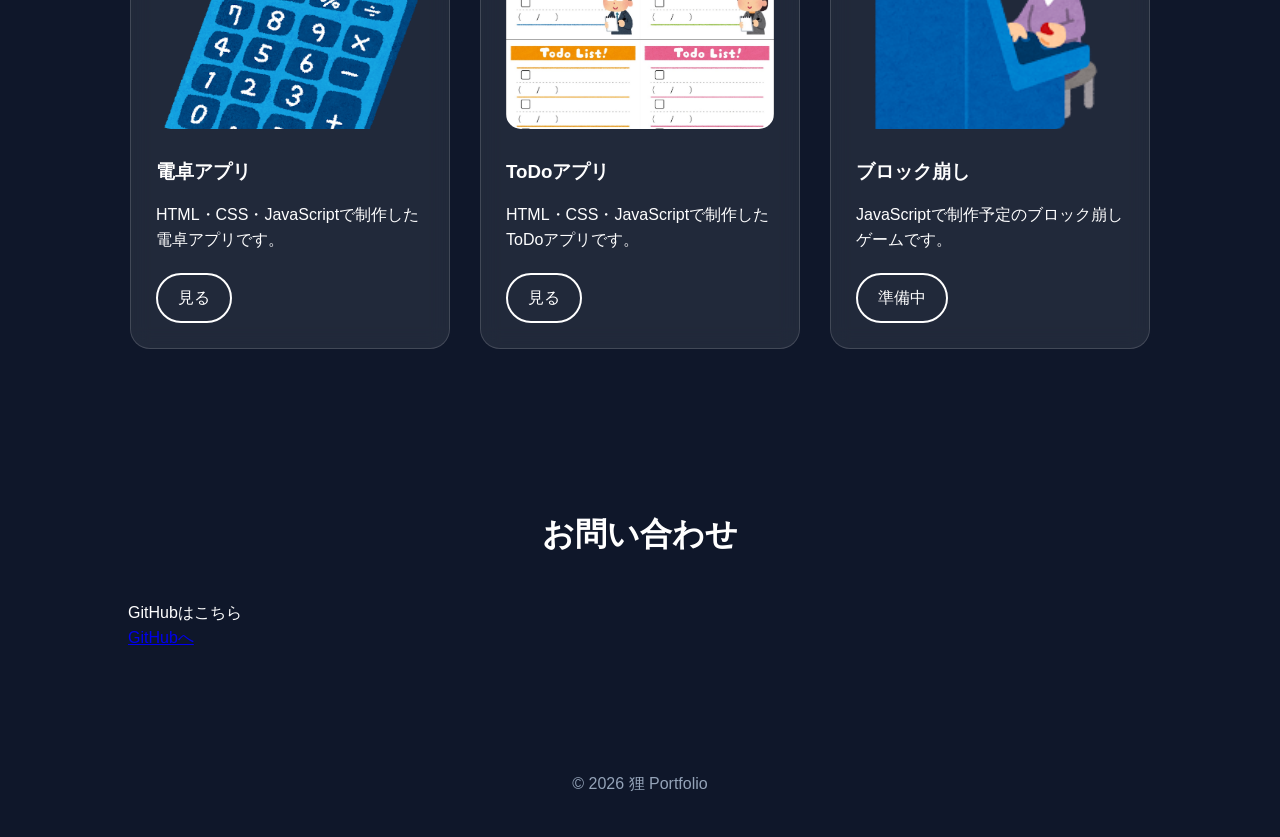
==== commit a851fd50: "Update index.html" ====
--- a/index.html
+++ b/index.html
@@ -110,9 +110,29 @@
     </a>
 
 </div>
+        
+    <div class="card fade">
+
+    <img src="images/block.png"
+         alt="ブロック崩し"
+         class="card-image">
+
+    <h3>ブロック崩し</h3>
+
+    <p>
+        JavaScriptで制作予定のブロック崩しゲームです。
+    </p>
+
+    <a href="#" class="card-button">
+        準備中
+    </a>
 
     </div>
 
+        
+ </div>
+
+    
 </section>
 <section id="contact">
 
--- a/style.css
+++ b/style.css
@@ -377,3 +377,17 @@
     }
 
 }
+
+.card-image{
+
+    width:100%;
+
+    height:180px;
+
+    object-fit:cover;
+
+    border-radius:15px;
+
+    margin-bottom:20px;
+
+}
